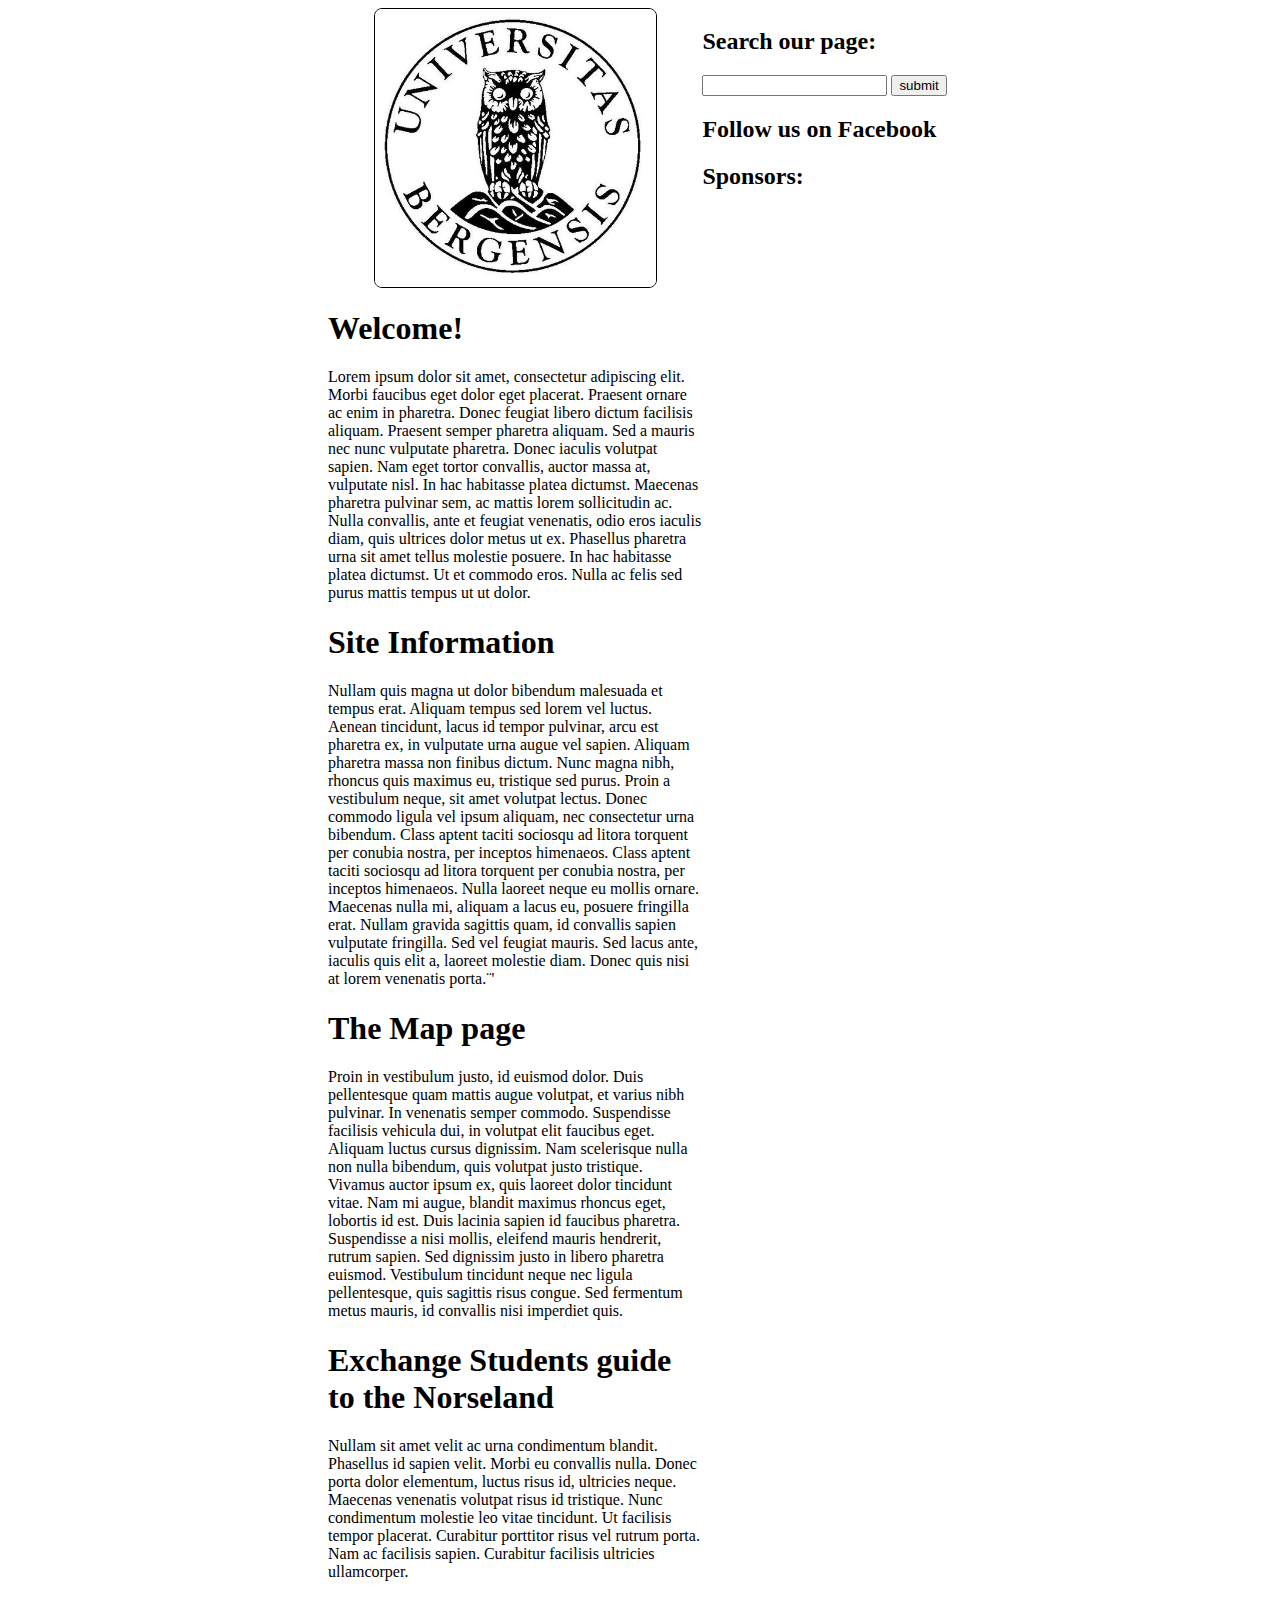
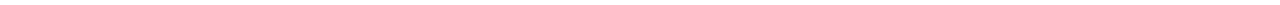
==== index.html @ 0bad4dc5 "Merge pull request #3 from CalusV/SkeletonPartTwo" ====
<!-- Index frontpage for Bergensproject. This site is for exchange students
trying to establish them selv in Norway -->
<!Doctype HTML>
<html lang="en">
  <head>
    <title>Welcome</title>
    <meta charset="utf-8">
    <meta name="viewport" content="width = device-width, initial-scale=1.0">
    <link rel="stylesheet" href="css/style.css">
    <script src="js/script.js"></script>
  </head>
  <body>
    <header class="site">
      <!-- Her bør innholdet være den samme for hver side.
            - Topp
            - Navigation bar
          -->

    </header>
    <main>
      <!-- Structural design by Roy H. Jenssen
          Her endres innholdet avhengig av hvilken side man er på.-->
      <div class="frontpage">
        <section class="information">
          <section class="front-picture">
            <img class="img" src="img/locationImages/uib.jpg" alt="University of Bergen">
          </section>
          <section class="main-text-body">
            <h1>Welcome!</h1>
            <p>
              Lorem ipsum dolor sit amet, consectetur adipiscing elit. Morbi faucibus eget dolor eget placerat. Praesent ornare ac enim in pharetra. Donec feugiat libero dictum facilisis aliquam. Praesent semper pharetra aliquam. Sed a mauris nec nunc vulputate pharetra. Donec iaculis volutpat sapien. Nam eget tortor convallis, auctor massa at, vulputate nisl. In hac habitasse platea dictumst. Maecenas pharetra pulvinar sem, ac mattis lorem sollicitudin ac. Nulla convallis, ante et feugiat venenatis, odio eros iaculis diam, quis ultrices dolor metus ut ex. Phasellus pharetra urna sit amet tellus molestie posuere. In hac habitasse platea dictumst. Ut et commodo eros. Nulla ac felis sed purus mattis tempus ut ut dolor.
            </p>
            <h1>Site Information</h1>
            <p>
              Nullam quis magna ut dolor bibendum malesuada et tempus erat. Aliquam tempus sed lorem vel luctus. Aenean tincidunt, lacus id tempor pulvinar, arcu est pharetra ex, in vulputate urna augue vel sapien. Aliquam pharetra massa non finibus dictum. Nunc magna nibh, rhoncus quis maximus eu, tristique sed purus. Proin a vestibulum neque, sit amet volutpat lectus. Donec commodo ligula vel ipsum aliquam, nec consectetur urna bibendum. Class aptent taciti sociosqu ad litora torquent per conubia nostra, per inceptos himenaeos. Class aptent taciti sociosqu ad litora torquent per conubia nostra, per inceptos himenaeos. Nulla laoreet neque eu mollis ornare. Maecenas nulla mi, aliquam a lacus eu, posuere fringilla erat. Nullam gravida sagittis quam, id convallis sapien vulputate fringilla. Sed vel feugiat mauris. Sed lacus ante, iaculis quis elit a, laoreet molestie diam. Donec quis nisi at lorem venenatis porta.¨'
            </p>
            <h1>The Map page</h1>
            <p>
              Proin in vestibulum justo, id euismod dolor. Duis pellentesque quam mattis augue volutpat, et varius nibh pulvinar. In venenatis semper commodo. Suspendisse facilisis vehicula dui, in volutpat elit faucibus eget. Aliquam luctus cursus dignissim. Nam scelerisque nulla non nulla bibendum, quis volutpat justo tristique. Vivamus auctor ipsum ex, quis laoreet dolor tincidunt vitae. Nam mi augue, blandit maximus rhoncus eget, lobortis id est. Duis lacinia sapien id faucibus pharetra. Suspendisse a nisi mollis, eleifend mauris hendrerit, rutrum sapien. Sed dignissim justo in libero pharetra euismod. Vestibulum tincidunt neque nec ligula pellentesque, quis sagittis risus congue. Sed fermentum metus mauris, id convallis nisi imperdiet quis.
            </p>
            <h1>Exchange Students guide to the Norseland</h1>
            <p>
              Nullam sit amet velit ac urna condimentum blandit. Phasellus id sapien velit. Morbi eu convallis nulla. Donec porta dolor elementum, luctus risus id, ultricies neque. Maecenas venenatis volutpat risus id tristique. Nunc condimentum molestie leo vitae tincidunt. Ut facilisis tempor placerat. Curabitur porttitor risus vel rutrum porta. Nam ac facilisis sapien. Curabitur facilisis ultricies ullamcorper.
            </p>
          </section>
        </section>
        <section class="interactivity">
          <h2>Search our page:</h2>
          <form action="">
            <input type="text" name="searchQuery">
            <input type="submit" value="submit">
          </form>
          <h2>Follow us on Facebook</h2>
          <h2>Sponsors:</h2>
        </section>
      </div>
    </main>
    <footer>
      <!-- Her bør innholdet være den samme for hver side.
        - Navn på prosjektmedarbeidere
        -

      -->

    </footer>
  </body>
</html>
---- css/style.css ----
/**
* MAIN PAGE Structure
* RHJ -
*/
html{
  margin: 0 25% 0 25%;

}

main{
  display: flex;
  flex-direction: column;

}
/**
* FRONT PAGE
* RHJ -
*/
.frontpage {
  display:flex;
}

.information {
  width: 60%;
}

.interactivity {

}

/**
* MAP PAGE
* RHJ -
*/
.mapDescription {
  margin: 5px;
}

.dropdown-menu {
  width: 100%;
  margin: 5px;
  border: 1px solid;
}

.location {
  margin: 5px;
  max-width: 100%;
  border: 1px solid;
  border-radius: 8px;
  display: flex;
  background-color: darkgrey;
}
.location-image {
  flex: 0.5 0 auto;
  width: 25%;
  margin: 5px;
  border: 1px solid;
  border-radius: 8px;
  padding: 5px;
  background-color: lightgrey;
}

.img {
  display: block;
  margin-left: auto;
  margin-right: auto;
  width: 75%;
  height: auto;
  border-radius: 8px;
  border: 1px solid;
}

.location-info {
  flex: 1 0 auto;
  width: 50%;
  margin: 5px;
  border: 1px solid;
  border-radius: 8px;
  padding: 5px;
  background-color: lightgrey;
}

.location-button {
  align-self: center;
  flex: 0.5 0 auto;
}
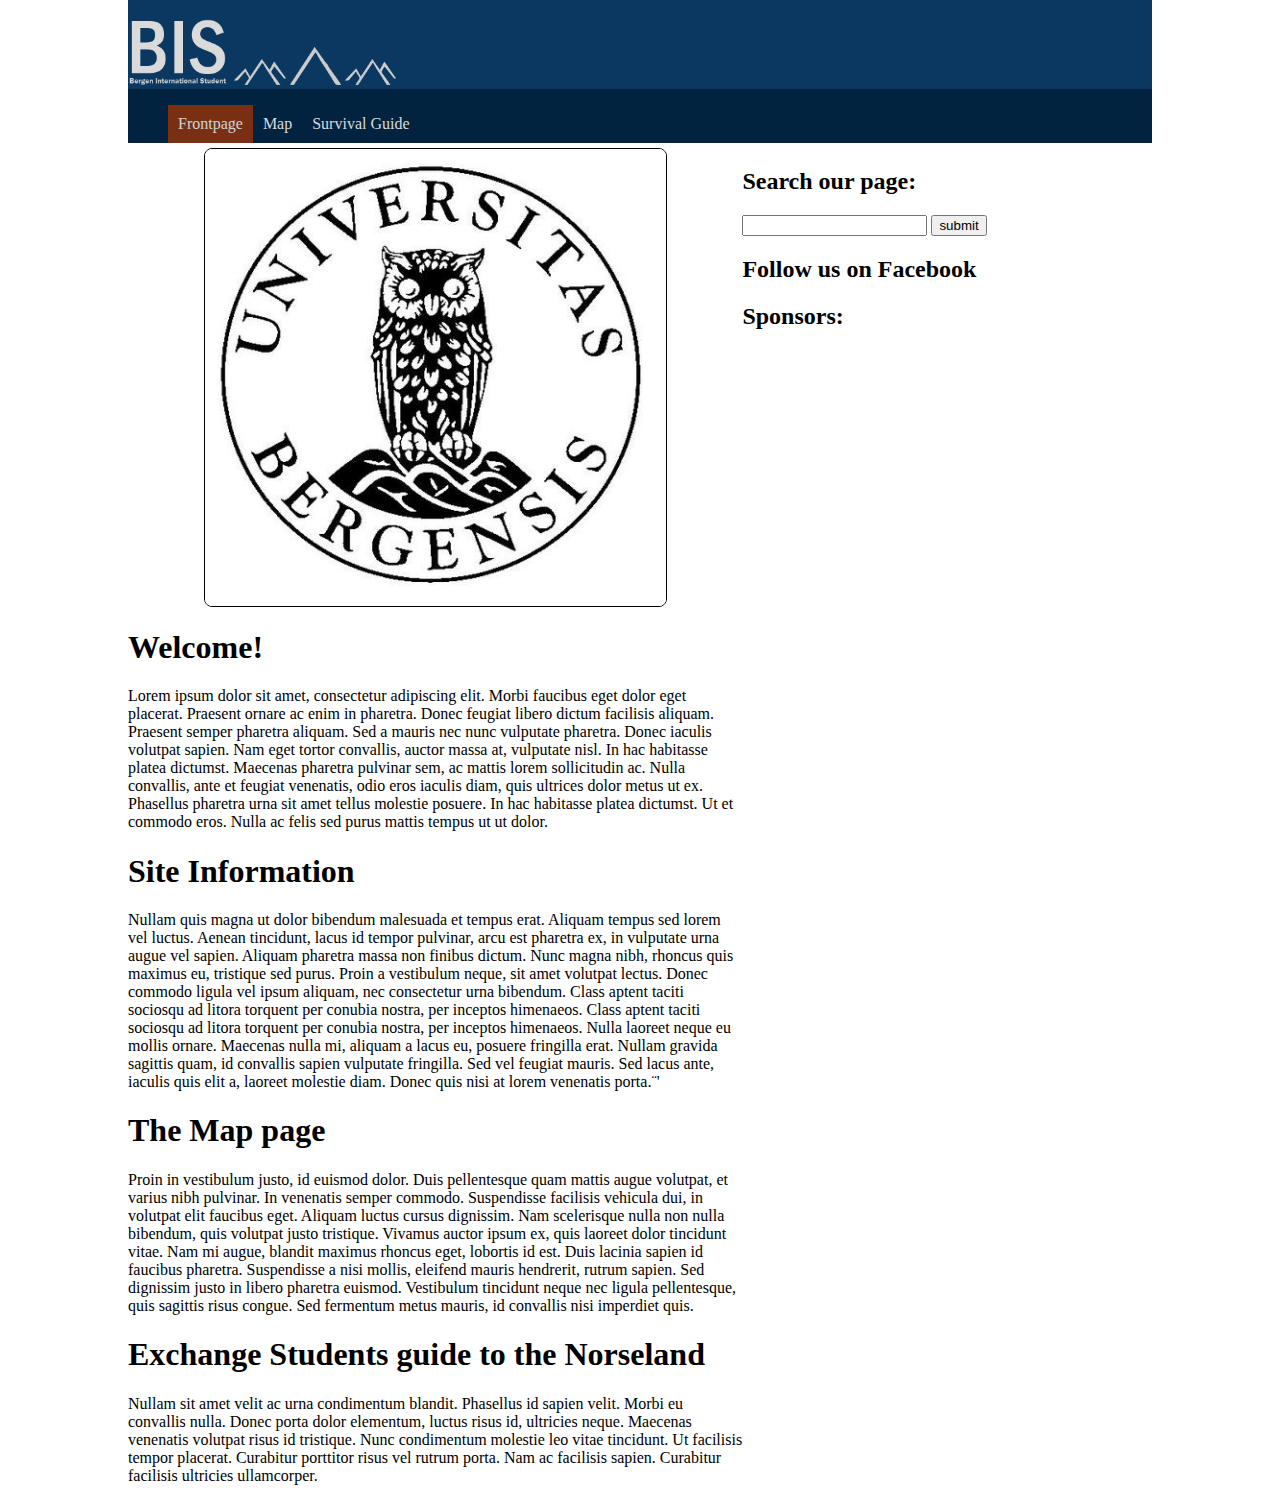
==== commit 4129ec53: "Her er så langt jeg har kommet med headeren. Jeg sliter med at boksene ikke går helt ut i kanten på " ====
--- a/index.html
+++ b/index.html
@@ -10,12 +10,21 @@
     <script src="js/script.js"></script>
   </head>
   <body>
+    <!--Header NG-->
     <header class="site">
-      <!-- Her bør innholdet være den samme for hver side.
-            - Topp
-            - Navigation bar
-          -->
-
+      <img src="img/logo/logo.png" alt="Bergen International Student" id="logo">
+       <img src="img/logo/fjellene.png"  id="fjell">
+       <img src="img/logo/fjellet.png"  id="fjell">
+       <img src="img/logo/fjellene.png"  id="fjell">
+       <br>
+       <!--Den linken som er aktiv her har en klasse som gjør at den lyser opp i headeren-->
+       <nav class="nav">
+          <ul id="ul">
+            <li id="li"><a class="active" href="index.html">Frontpage</a></li>
+            <li id="li"><a href="map.html">Map</a></li>
+            <li id="li"><a href="survival.html">Survival Guide</a></li>
+          </ul>
+      </nav>
     </header>
     <main>
       <!-- Structural design by Roy H. Jenssen
--- a/css/style.css
+++ b/css/style.css
@@ -1,16 +1,71 @@
+/**
+*These are the colors we use
+*#0B3861 header
+*/
+
 /**
 * MAIN PAGE Structure
 * RHJ -
 */
-html{
-  margin: 0 25% 0 25%;
-
-}
 
 main{
   display: flex;
   flex-direction: column;
+  background-color: white;
 
+}
+body{
+    margin: 0 10% 0 10%;
+  /**background-color: #0B3861;**/
+}
+/**
+*header
+NG
+**/
+header{
+  background-color: #0B3861;
+  width:100%;
+  top: 0;
+  margin-bottom: 5px;
+}
+.nav{
+  background-color: #022340;
+  width:100%;
+  margin: 0;
+  padding:0;
+  overflow:hidden;
+
+}
+.nav a{
+  text-align: center;
+  transition: all 0.3s ease;
+  color: #dadad9;
+  text-decoration:none;
+  padding:10px;
+  display: block;
+}
+.nav a:hover{
+  background-color: #963307;
+  color: white;
+  text-decoration: none;
+}
+.nav a.active{
+  background-color: #963307;
+  color: white;
+  text-decoration: none;
+  opacity: 0.8;
+}
+#ul{
+  list-style-type: none;
+}
+#li{
+  float: left;
+}
+#logo{
+  width:10%;
+}
+#fjell{
+  width:5%;
 }
 /**
 * FRONT PAGE
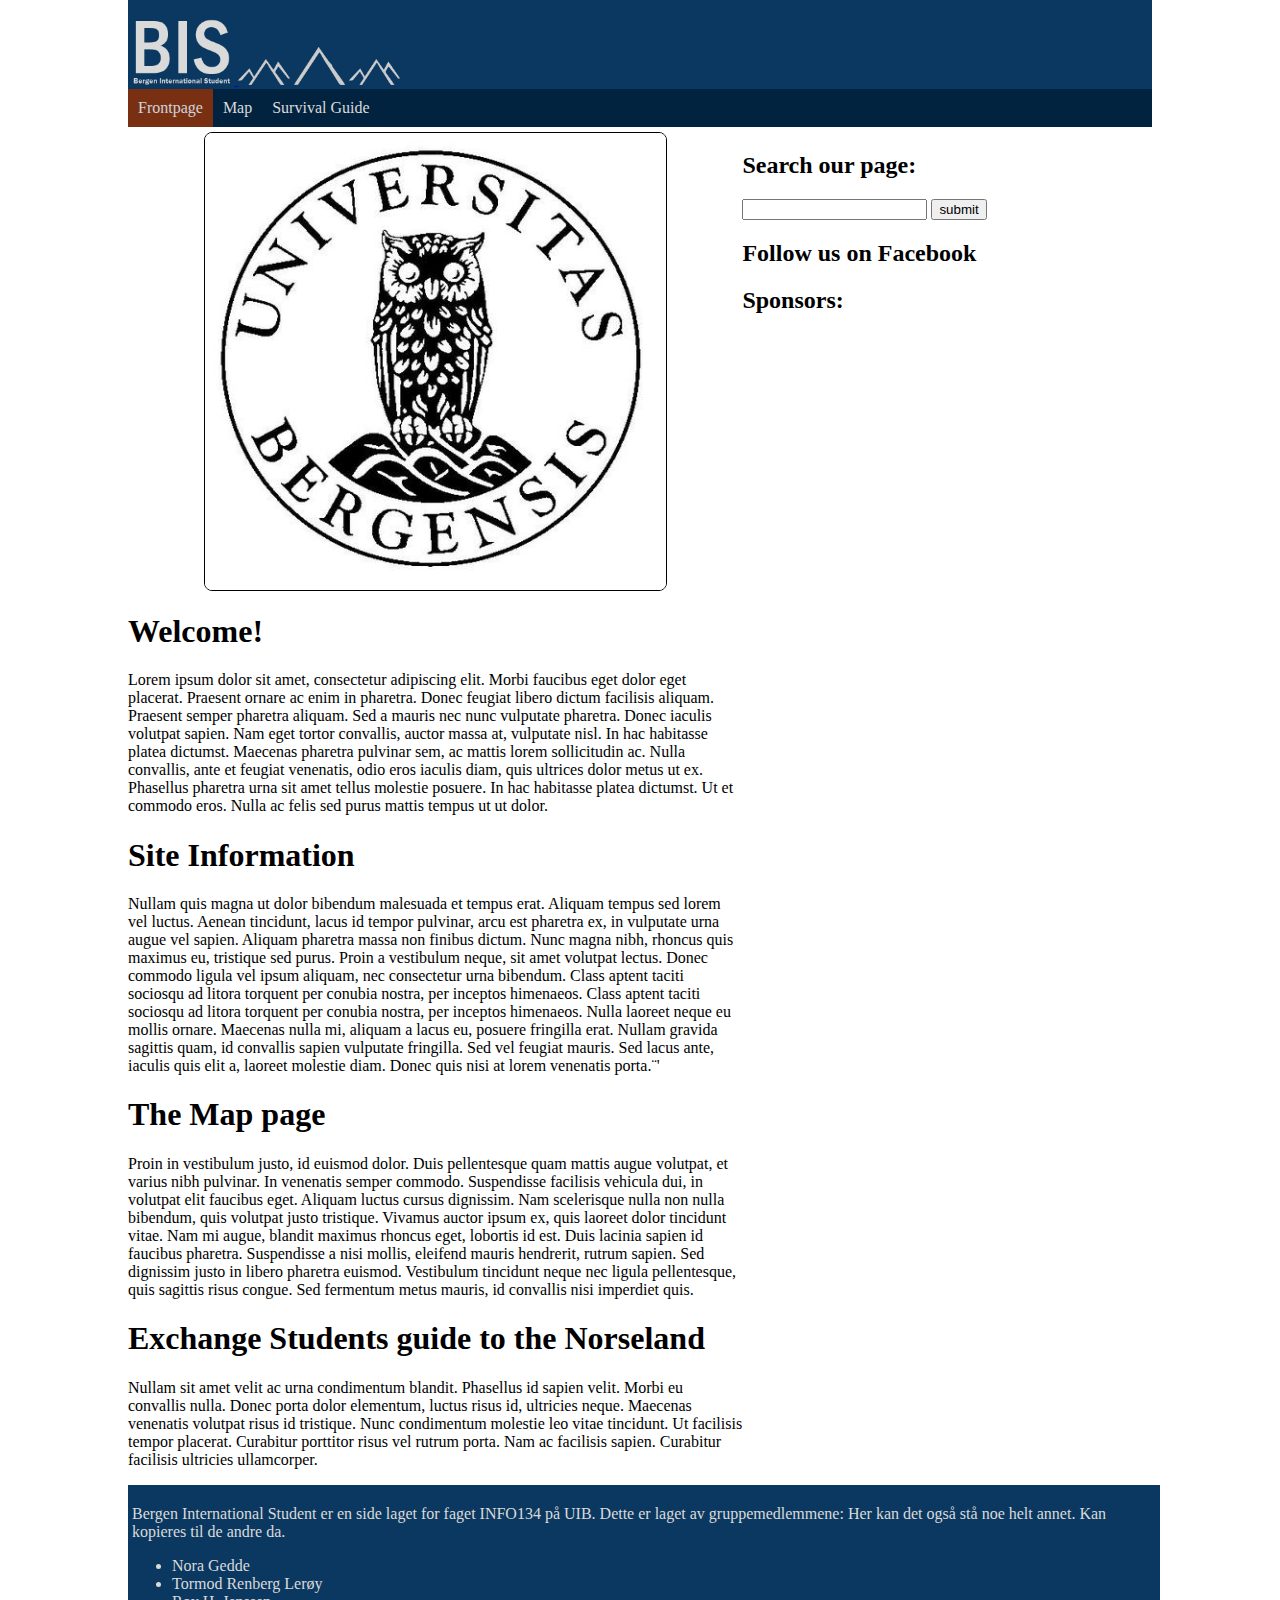
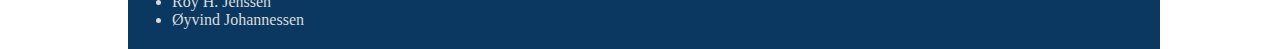
==== commit 450cc6d6: "Lagd en veldig enkel footer bare så vi har den og flyttet logoen en smule til høyre." ====
--- a/index.html
+++ b/index.html
@@ -12,7 +12,9 @@
   <body>
     <!--Header NG-->
     <header class="site">
-      <img src="img/logo/logo.png" alt="Bergen International Student" id="logo">
+      <a href="index.html">
+          <img src="img/logo/logo.png" alt="Bergen International Student" id="logo">
+      </a>
        <img src="img/logo/fjellene.png"  id="fjell">
        <img src="img/logo/fjellet.png"  id="fjell">
        <img src="img/logo/fjellene.png"  id="fjell">
@@ -65,12 +67,20 @@
       </div>
     </main>
     <footer>
-      <!-- Her bør innholdet være den samme for hver side.
-        - Navn på prosjektmedarbeidere
-        -
-
-      -->
-
+      <p>
+        Bergen International Student er en side laget for faget INFO134 på UIB.
+        Dette er laget av gruppemedlemmene:
+        Her kan det også stå noe helt annet.
+        Kan kopieres til de andre da. 
+      </p>
+      <p>
+        <ul>
+            <li>Nora Gedde </li>
+            <li>Tormod Renberg Lerøy</li>
+            <li>Roy H. Jenssen</li>
+            <li>Øyvind Johannessen</li>
+        </ul>
+      </p>
     </footer>
   </body>
 </html>
--- a/css/style.css
+++ b/css/style.css
@@ -25,7 +25,6 @@
 header{
   background-color: #0B3861;
   width:100%;
-  top: 0;
   margin-bottom: 5px;
 }
 .nav{
@@ -43,6 +42,7 @@
   text-decoration:none;
   padding:10px;
   display: block;
+  margin: 0;
 }
 .nav a:hover{
   background-color: #963307;
@@ -57,15 +57,28 @@
 }
 #ul{
   list-style-type: none;
+  float: left;
+  margin: 0;
+  padding: 0;
 }
 #li{
   float: left;
 }
 #logo{
   width:10%;
+  padding-left: 4px;
 }
 #fjell{
   width:5%;
+}
+/**footer
+*NG
+**/
+footer{
+  width:100%;
+  background-color: #0B3861;
+  color:#dadad9;
+  padding:4px;
 }
 /**
 * FRONT PAGE
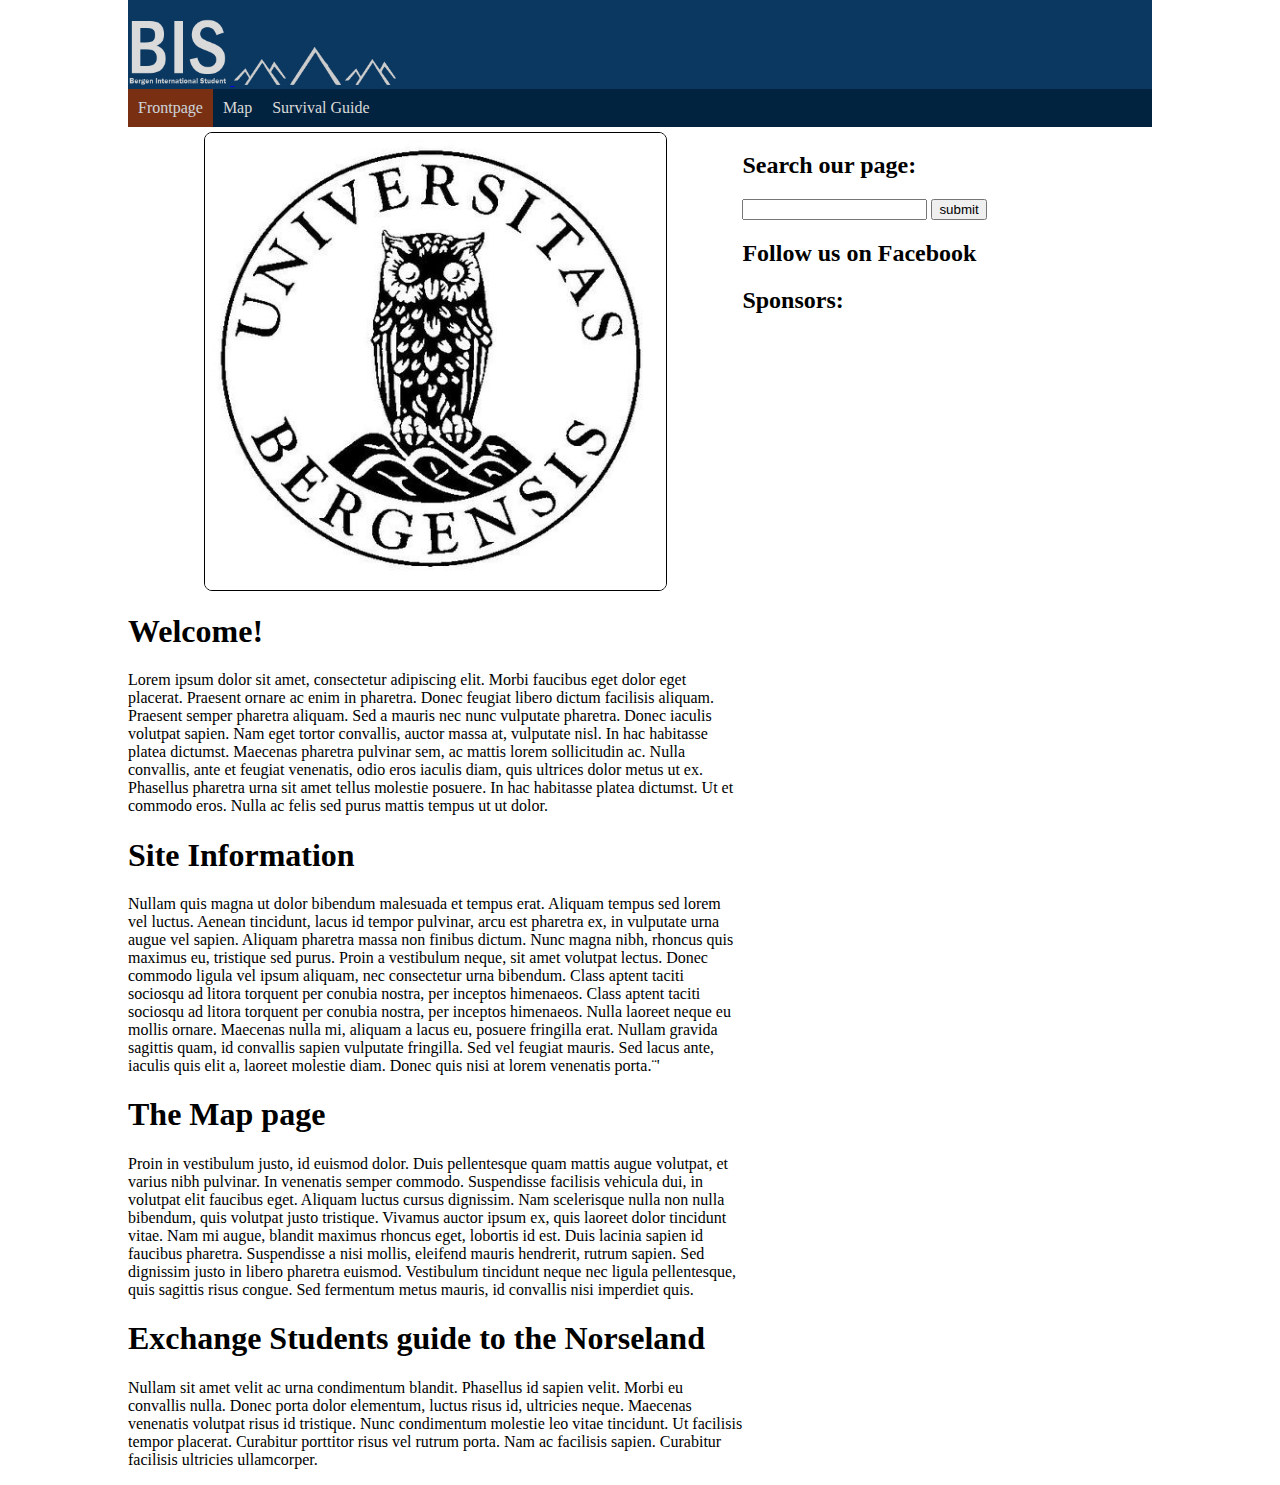
==== commit 066af820: "Merge pull request #5 from CalusV/header" ====
--- a/index.html
+++ b/index.html
@@ -67,20 +67,12 @@
       </div>
     </main>
     <footer>
-      <p>
-        Bergen International Student er en side laget for faget INFO134 på UIB.
-        Dette er laget av gruppemedlemmene:
-        Her kan det også stå noe helt annet.
-        Kan kopieres til de andre da. 
-      </p>
-      <p>
-        <ul>
-            <li>Nora Gedde </li>
-            <li>Tormod Renberg Lerøy</li>
-            <li>Roy H. Jenssen</li>
-            <li>Øyvind Johannessen</li>
-        </ul>
-      </p>
+      <!-- Her bør innholdet være den samme for hver side.
+        - Navn på prosjektmedarbeidere
+        -
+
+      -->
+
     </footer>
   </body>
 </html>
--- a/css/style.css
+++ b/css/style.css
@@ -66,19 +66,9 @@
 }
 #logo{
   width:10%;
-  padding-left: 4px;
 }
 #fjell{
   width:5%;
-}
-/**footer
-*NG
-**/
-footer{
-  width:100%;
-  background-color: #0B3861;
-  color:#dadad9;
-  padding:4px;
 }
 /**
 * FRONT PAGE
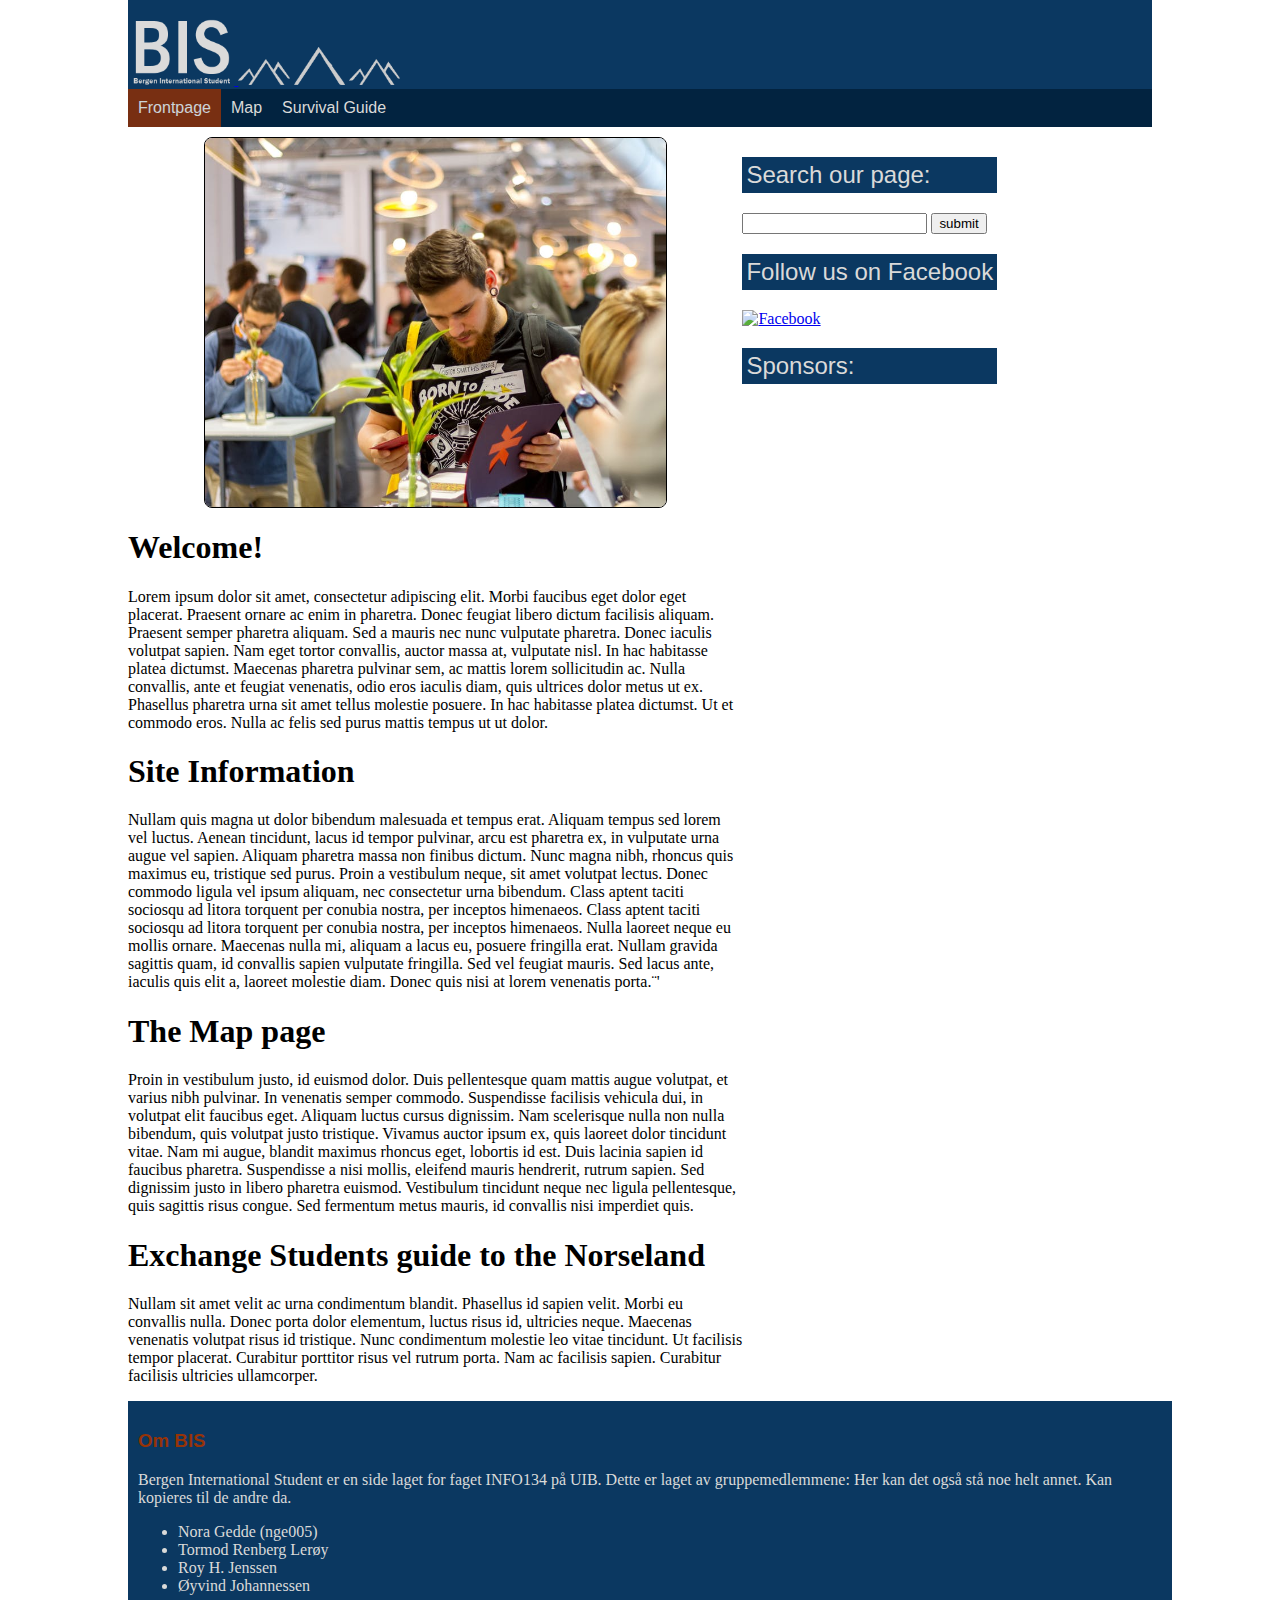
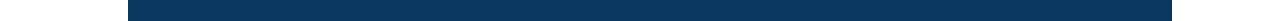
==== commit 42163a39: "Add files via upload" ====
--- a/index.html
+++ b/index.html
@@ -6,7 +6,9 @@
     <title>Welcome</title>
     <meta charset="utf-8">
     <meta name="viewport" content="width = device-width, initial-scale=1.0">
-    <link rel="stylesheet" href="css/style.css">
+    <link rel="stylesheet" href="css/styledefault.css" media="">
+    <link rel="stylesheet" href="css/stylebig.css" media="only screen  and (min-width : 1824px)">
+    <link rel="stylesheet" href="css/stylesmall.css" media="only screen and (min-device-width : 320px) and (max-device-width : 480px)">
     <script src="js/script.js"></script>
   </head>
   <body>
@@ -34,7 +36,7 @@
       <div class="frontpage">
         <section class="information">
           <section class="front-picture">
-            <img class="img" src="img/locationImages/uib.jpg" alt="University of Bergen">
+            <img class="img" src="img/siteImages/student.jpeg" alt="Happy Student" >
           </section>
           <section class="main-text-body">
             <h1>Welcome!</h1>
@@ -56,23 +58,35 @@
           </section>
         </section>
         <section class="interactivity">
-          <h2>Search our page:</h2>
+          <h2 class="interactiveHeader">Search our page:</h2>
           <form action="">
             <input type="text" name="searchQuery">
             <input type="submit" value="submit">
           </form>
-          <h2>Follow us on Facebook</h2>
-          <h2>Sponsors:</h2>
+          <h2 class="interactiveHeader">Follow us on Facebook</h2>
+          <a href="https://www.facebook.com/groups/187907191801247/?source=create_flow" target="_blank">
+            <img src="https://images.sftcdn.net/images/t_optimized,f_auto/p/8a6eafba-96d2-11e6-b334-00163ec9f5fa/77332936/facebook-logo.png" alt="Facebook" id="facebook">
+          </a>
+          <h2 class="interactiveHeader">Sponsors:</h2>
         </section>
       </div>
     </main>
     <footer>
-      <!-- Her bør innholdet være den samme for hver side.
-        - Navn på prosjektmedarbeidere
-        -
-
-      -->
-
+      <h3 id="footer_overskrift">Om BIS</h3>
+      <p>
+        Bergen International Student er en side laget for faget INFO134 på UIB.
+        Dette er laget av gruppemedlemmene:
+        Her kan det også stå noe helt annet.
+        Kan kopieres til de andre da.
+      </p>
+      <p>
+        <ul>
+            <li>Nora Gedde (nge005)</li>
+            <li>Tormod Renberg Lerøy</li>
+            <li>Roy H. Jenssen</li>
+            <li>Øyvind Johannessen</li>
+        </ul>
+      </p>
     </footer>
   </body>
 </html>
--- a/css/styledefault.css
+++ b/css/styledefault.css
@@ -0,0 +1,180 @@
+/**
+*These are the colors we use
+*#0B3861 header lyser
+*navigation bar blå #022340
+*hover oransje: #963307
+*font farge #dadad9
+*/
+
+/**
+* MAIN PAGE Structure
+* RHJ -
+*/
+
+main{
+  display: flex;
+  flex-direction: column;
+  background-color: white;
+
+}
+body{
+    margin: 0 10% 0 10%;
+  /**background-color: #0B3861;**/
+}
+
+/**
+*header
+NG
+**/
+header{
+  background-color: #0B3861;
+  width:100%;
+  margin-bottom: 10px;
+}
+.nav{
+  background-color: #022340;
+  width:100%;
+  margin: 0;
+  padding:0;
+  overflow:hidden;
+  font-family: sans-serif;
+
+}
+.nav a{
+  text-align: center;
+  transition: all 0.3s ease;
+  color: #dadad9;
+  text-decoration:none;
+  padding:10px;
+  display: block;
+  margin: 0;
+}
+.nav a:hover{
+  background-color: #963307;
+  color: white;
+  text-decoration: none;
+}
+.nav a.active{
+  background-color: #963307;
+  color: white;
+  text-decoration: none;
+  opacity: 0.8;
+}
+#ul{
+  list-style-type: none;
+  float: left;
+  margin: 0;
+  padding: 0;
+}
+#li{
+  float: left;
+}
+#logo{
+  width:10%;
+  padding-left: 4px;
+}
+#fjell{
+  width:5%;
+}
+/**footer
+*NG
+**/
+footer{
+  width:100%;
+  background-color: #0B3861;
+  color:#dadad9;
+  padding:10px;
+}
+#footer_overskrift{
+  color:#963307;
+  font-family: sans-serif;
+}
+/**
+* FRONT PAGE
+* RHJ -
+*/
+.frontpage {
+  display:flex;
+}
+
+.front-picture {
+  max-width: 100%;
+}
+
+.information {
+  width: 60%;
+}
+
+.interactivity {
+  float: right;
+  margin:0;
+  padding:0;
+
+}
+#facebook{
+  width:30%;
+}
+.interactiveHeader{
+    display:block;
+  background-color: #0B3861;
+  color:#dadad9;
+  padding:4px;
+  font-family: sans-serif;
+  font-weight:lighter;
+}
+/**
+* MAP PAGE
+* RHJ -
+*/
+.mapDescription {
+  margin: 5px;
+}
+
+.dropdown-menu {
+  width: 100%;
+  margin: 5px;
+  border: 1px solid;
+}
+
+.location {
+  margin: 5px;
+  max-width: 100%;
+  border: 1px solid;
+  border-radius: 8px;
+  display: flex;
+  background-color: darkgrey;
+}
+.location-image {
+  flex: 0.5 0 auto;
+  width: 25%;
+  margin: 5px;
+  border: 1px solid;
+  border-radius: 8px;
+  padding: 5px;
+  background-color: lightgrey;
+}
+
+.img {
+  display: block;
+  margin-left: auto;
+  margin-right: auto;
+  width: 75%;
+  height: auto;
+  border-radius: 8px;
+  border: 1px solid;
+}
+
+.location-info {
+  flex: 1 0 auto;
+  width: 50%;
+  margin: 5px;
+  border: 1px solid;
+  border-radius: 8px;
+  padding: 5px;
+  background-color: lightgrey;
+}
+
+.location-button {
+  align-self: center;
+  flex: 0.5 0 auto;
+}
--- a/css/stylebig.css
+++ b/css/stylebig.css
@@ -0,0 +1,175 @@
+/**
+*These are the colors we use
+*#0B3861 header lyser
+*navigation bar blå #022340
+*hover oransje: #963307
+*font farge #dadad9
+*/
+
+/**
+* MAIN PAGE Structure
+* RHJ -
+*/
+
+main{
+  display: flex;
+  flex-direction: column;
+  background-color: white;
+
+}
+body{
+    margin: 0 25% 0 25%;
+  /**background-color: #0B3861;**/
+}
+/**
+*header
+NG
+**/
+header{
+  background-color: #0B3861;
+  width:100%;
+  margin-bottom: 10px;
+}
+.nav{
+  background-color: #022340;
+  width:100%;
+  margin: 0;
+  padding:0;
+  overflow:hidden;
+  font-family: sans-serif;
+
+}
+.nav a{
+  text-align: center;
+  transition: all 0.3s ease;
+  color: #dadad9;
+  text-decoration:none;
+  padding:10px;
+  display: block;
+  margin: 0;
+}
+.nav a:hover{
+  background-color: #963307;
+  color: white;
+  text-decoration: none;
+}
+.nav a.active{
+  background-color: #963307;
+  color: white;
+  text-decoration: none;
+  opacity: 0.8;
+}
+#ul{
+  list-style-type: none;
+  float: left;
+  margin: 0;
+  padding: 0;
+}
+#li{
+  float: left;
+}
+#logo{
+  width:10%;
+  padding-left: 4px;
+}
+#fjell{
+  width:5%;
+}
+/**footer
+*NG
+**/
+footer{
+  width:100%;
+  background-color: #0B3861;
+  color:#dadad9;
+  padding:10px;
+}
+#footer_overskrift{
+  color:#963307;
+  font-family: sans-serif;
+}
+/**
+* FRONT PAGE
+* RHJ -
+*/
+.frontpage {
+  display:flex;
+}
+
+.information {
+  width: 60%;
+}
+
+.interactivity {
+  float: right;
+  margin:0;
+  padding:0;
+
+}
+#facebook{
+  width:30%;
+}
+#search{
+  display:block;
+  background-color: #0B3861;
+  color:#dadad9;
+  padding:4px;
+  font-family: sans-serif;
+  font-weight:lighter;
+}
+/**
+* MAP PAGE
+* RHJ -
+*/
+.mapDescription {
+  margin: 5px;
+}
+
+.dropdown-menu {
+  width: 100%;
+  margin: 5px;
+  border: 1px solid;
+}
+
+.location {
+  margin: 5px;
+  max-width: 100%;
+  border: 1px solid;
+  border-radius: 8px;
+  display: flex;
+  background-color: darkgrey;
+}
+.location-image {
+  flex: 0.5 0 auto;
+  width: 25%;
+  margin: 5px;
+  border: 1px solid;
+  border-radius: 8px;
+  padding: 5px;
+  background-color: lightgrey;
+}
+
+.img {
+  display: block;
+  margin-left: auto;
+  margin-right: auto;
+  width: 75%;
+  height: auto;
+  border-radius: 8px;
+  border: 1px solid;
+}
+
+.location-info {
+  flex: 1 0 auto;
+  width: 50%;
+  margin: 5px;
+  border: 1px solid;
+  border-radius: 8px;
+  padding: 5px;
+  background-color: lightgrey;
+}
+
+.location-button {
+  align-self: center;
+  flex: 0.5 0 auto;
+}
--- a/css/stylesmall.css
+++ b/css/stylesmall.css
@@ -0,0 +1,176 @@
+/**
+*These are the colors we use
+*#0B3861 header lyser
+*navigation bar blå #022340
+*hover oransje: #963307
+*font farge #dadad9
+*/
+
+/**
+* MAIN PAGE Structure
+* RHJ -
+*/
+
+main{
+  display: flex;
+  flex-direction: column;
+  background-color: white;
+
+}
+body{
+    margin: 0 5% 0 5%;
+  /**background-color: #0B3861;**/
+}
+/**
+*header
+NG
+**/
+header{
+  background-color: #0B3861;
+  width:100%;
+  margin-bottom: 10px;
+}
+.nav{
+  background-color: #022340;
+  width:100%;
+  margin: 0;
+  padding:0;
+  overflow:hidden;
+  font-family: sans-serif;
+
+}
+.nav a{
+  text-align: center;
+  transition: all 0.3s ease;
+  color: #dadad9;
+  text-decoration:none;
+  padding:10px;
+  display: block;
+  margin: 0;
+}
+.nav a:hover{
+  background-color: #963307;
+  color: white;
+  text-decoration: none;
+}
+.nav a.active{
+  background-color: #963307;
+  color: white;
+  text-decoration: none;
+  opacity: 0.8;
+}
+#ul{
+  list-style-type: none;
+  float: left;
+  margin: 0;
+  padding: 0;
+}
+#li{
+  float: left;
+}
+#logo{
+  width:30%;
+  padding-left: 4px;
+}
+#fjell{
+  width:20%;
+}
+/**footer
+*NG
+**/
+footer{
+  width:100%;
+  background-color: #0B3861;
+  color:#dadad9;
+  padding:10px;
+}
+#footer_overskrift{
+  color:#963307;
+  font-family: sans-serif;
+}
+/**
+* FRONT PAGE
+* RHJ -
+*/
+.frontpage {
+  display:flex;
+  flex-direction: column;
+}
+
+.information {
+  width: auto;
+}
+
+.interactivity {
+  float: right;
+  margin:0;
+  padding:0;
+
+}
+#facebook{
+ width:20%;
+}
+#search{
+  display:block;
+  background-color: #0B3861;
+  color:#dadad9;
+  padding:4px;
+  font-family: sans-serif;
+  font-weight:lighter;
+}
+/**
+* MAP PAGE
+* RHJ -
+*/
+.mapDescription {
+  margin: 5px;
+}
+
+.dropdown-menu {
+  width: 100%;
+  margin: 5px;
+  border: 1px solid;
+}
+
+.location {
+  margin: 5px;
+  max-width: 100%;
+  border: 1px solid;
+  border-radius: 8px;
+  display: flex;
+  background-color: darkgrey;
+}
+.location-image {
+  flex: 0.5 0 auto;
+  width: 25%;
+  margin: 5px;
+  border: 1px solid;
+  border-radius: 8px;
+  padding: 5px;
+  background-color: lightgrey;
+}
+
+.img {
+  display: block;
+  margin-left: auto;
+  margin-right: auto;
+  width: 75%;
+  height: auto;
+  border-radius: 8px;
+  border: 1px solid;
+}
+
+.location-info {
+  flex: 1 0 auto;
+  width: 50%;
+  margin: 5px;
+  border: 1px solid;
+  border-radius: 8px;
+  padding: 5px;
+  background-color: lightgrey;
+}
+
+.location-button {
+  align-self: center;
+  flex: 0.5 0 auto;
+}
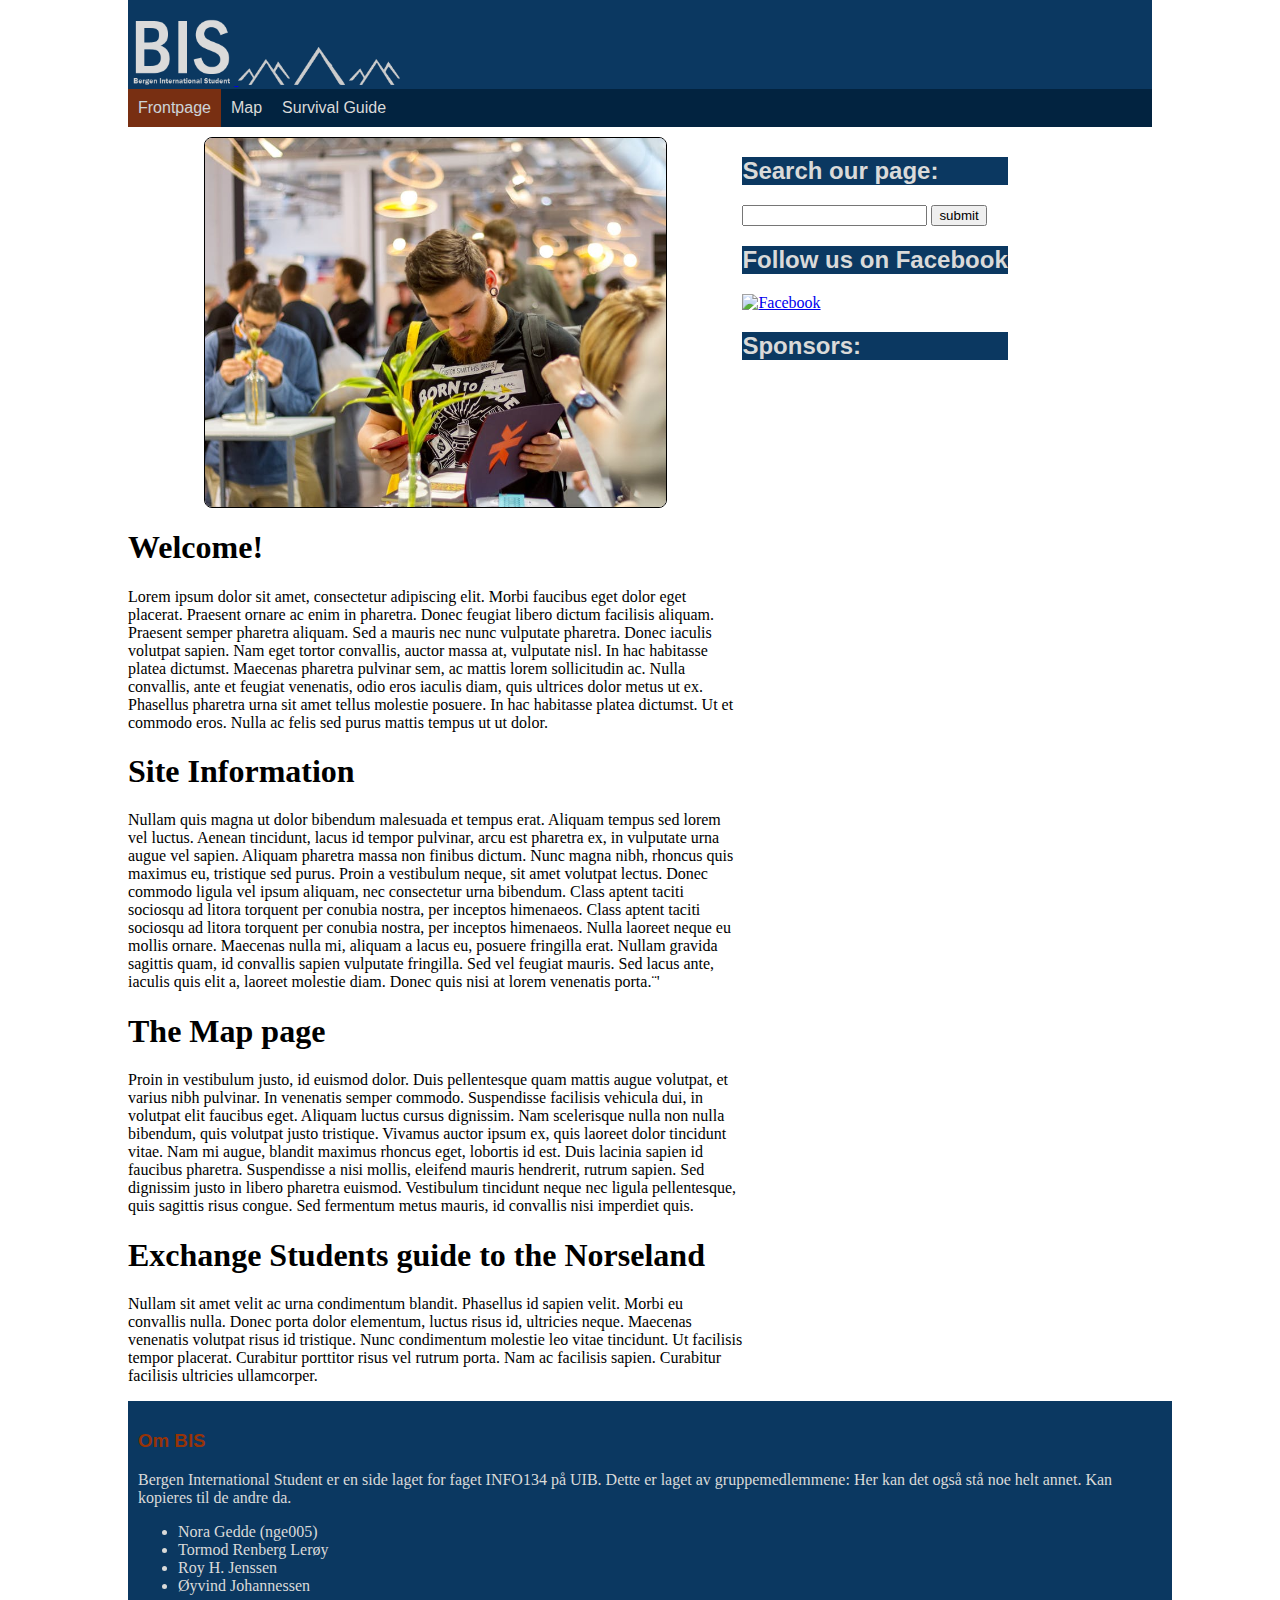
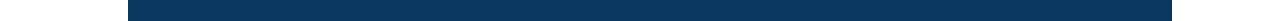
==== commit e3dd80a5: "enten er dette rot eller så er det fikset så må se" ====
--- a/index.html
+++ b/index.html
@@ -6,10 +6,10 @@
     <title>Welcome</title>
     <meta charset="utf-8">
     <meta name="viewport" content="width = device-width, initial-scale=1.0">
-    <link rel="stylesheet" href="css/styledefault.css" media="">
-    <link rel="stylesheet" href="css/stylebig.css" media="only screen  and (min-width : 1824px)">
-    <link rel="stylesheet" href="css/stylesmall.css" media="only screen and (min-device-width : 320px) and (max-device-width : 480px)">
+    <link rel="stylesheet" href="css/style.css">
     <script src="js/script.js"></script>
+    <script src="js/console.js"></script>
+    <link rel="icon" type="image/ico" href="img/logo/bis_xOP_icon.ico">
   </head>
   <body>
     <!--Header NG-->
@@ -23,10 +23,10 @@
        <br>
        <!--Den linken som er aktiv her har en klasse som gjør at den lyser opp i headeren-->
        <nav class="nav">
-          <ul id="ul">
-            <li id="li"><a class="active" href="index.html">Frontpage</a></li>
-            <li id="li"><a href="map.html">Map</a></li>
-            <li id="li"><a href="survival.html">Survival Guide</a></li>
+          <ul>
+            <li><a class="active" href="index.html">Frontpage</a></li>
+            <li><a href="map.html">Map</a></li>
+            <li><a href="survival.html">Survival Guide</a></li>
           </ul>
       </nav>
     </header>
@@ -58,16 +58,16 @@
           </section>
         </section>
         <section class="interactivity">
-          <h2 class="interactiveHeader">Search our page:</h2>
+          <h2 class="interactiveHeader search">Search our page:</h2>
           <form action="">
             <input type="text" name="searchQuery">
             <input type="submit" value="submit">
           </form>
-          <h2 class="interactiveHeader">Follow us on Facebook</h2>
+          <h2 class="interactiveHeader search">Follow us on Facebook</h2>
           <a href="https://www.facebook.com/groups/187907191801247/?source=create_flow" target="_blank">
             <img src="https://images.sftcdn.net/images/t_optimized,f_auto/p/8a6eafba-96d2-11e6-b334-00163ec9f5fa/77332936/facebook-logo.png" alt="Facebook" id="facebook">
           </a>
-          <h2 class="interactiveHeader">Sponsors:</h2>
+          <h2 class="interactiveHeader search">Sponsors:</h2>
         </section>
       </div>
     </main>
--- a/css/style.css
+++ b/css/style.css
@@ -0,0 +1,297 @@
+/**
+*These are the colors we use
+*#0B3861 header lyser
+*navigation bar blå #022340
+*hover oransje: #963307
+*font farge #dadad9
+*/
+
+/**
+* MAIN PAGE Structure
+* RHJ -
+*/
+
+main{
+  display: flex;
+  flex-direction: column;
+  background-color: white;
+
+}
+body{
+    margin: 0 10% 0 10%;
+  /**background-color: #0B3861;**/
+}
+
+/* Media screen for large screens - RHJ
+  - More white space required for large screen.
+*/
+@media (min-width : 1824px) {
+  body{
+      margin: 0 25% 0 25%;
+  }
+}
+/* Media screen for small screens - RHJ
+  - Much white space is unnecessary on phone
+*/
+@media (min-width : 320px) and (max-width : 480px) {
+  body{
+      margin: 0 5% 0 5%;
+  }
+}
+
+/**
+*header
+NG
+**/
+header{
+  background-color: #0B3861;
+  width:100%;
+  margin-bottom: 10px;
+}
+header ul{
+  list-style-type: none;
+  float: left;
+  margin: 0;
+  padding: 0;
+}
+header li{
+  float: left;
+}
+.nav{
+  background-color: #022340;
+  width:100%;
+  margin: 0;
+  padding:0;
+  overflow:hidden;
+  font-family: sans-serif;
+
+}
+.nav a{
+  text-align: center;
+  transition: all 0.3s ease;
+  color: #dadad9;
+  text-decoration:none;
+  padding:10px;
+  display: block;
+  margin: 0;
+}
+.nav a:hover{
+  background-color: #963307;
+  color: white;
+  text-decoration: none;
+}
+.nav a.active{
+  background-color: #963307;
+  color: white;
+  text-decoration: none;
+  opacity: 0.8;
+}
+#logo{
+  width:10%;
+  padding-left: 4px;
+}
+#fjell{
+  width:5%;
+}
+.search{
+  display: block;
+  color:#dadad9;
+  background-color: #0B3861;
+  font-family: sans-serif;
+
+}
+/* Media screen for small screens - RHJ
+  - Make logo much bigger on phone screens
+*/
+@media (min-width : 320px) and (max-width : 480px) {
+  #logo{
+    width:30%;
+    padding-left: 4px;
+  }
+  #fjell{
+    width:20%;
+  }
+}
+/**footer
+*NG
+**/
+footer{
+  width:100%;
+  background-color: #0B3861;
+  color:#dadad9;
+  padding:10px;
+}
+#footer_overskrift{
+  color:#963307;
+  font-family: sans-serif;
+}
+/**
+* FRONT PAGE
+* RHJ -
+*/
+.frontpage {
+  display:flex;
+}
+/* Media screen for small screens - RHJ
+  - Move to a column display on phones to prevent cramped space
+*/
+@media (min-width : 320px) and (max-width : 480px) {
+  .frontpage {
+    display:flex;
+    flex-direction: column;
+  }
+}
+
+.front-picture {
+  max-width: 100%;
+}
+/* Media screen for large screens - RHJ
+  - Shrink front image on small screens.
+*/
+@media (min-width : 1824px) {
+  .front-picture {
+    max-width: 80%;
+  }
+}
+
+.information {
+  width: 60%;
+}
+/* Media screen for small screens - RHJ
+  - Make information section fill screen width
+*/
+@media (min-width : 320px) and (max-width : 480px) {
+  .information {
+    width: auto;
+  }
+}
+
+.interactivity {
+  float: right;
+  margin:0;
+  padding:0;
+
+}
+#facebook{
+  width:30%;
+}
+/* Media screen for small screens - RHJ
+  - Make Facebook logo smaller on phones.
+*/
+@media (min-width : 320px) and (max-width : 480px) {
+  #facebook{
+   width:20%;
+  }
+}
+
+.interactiveHeader{
+    display:block;
+.search{
+  display:block;
+  background-color: #0B3861;
+  color:#dadad9;
+  padding:4px;
+  font-family: sans-serif;
+  font-weight:lighter;
+}
+#facebook{
+  width:30%;
+}
+/**
+* MAP PAGE
+* RHJ -
+*/
+.mapDescription {
+  margin: 5px;
+}
+
+.top {
+  display: flex;
+  flex-direction: column;
+  align-items: center;
+  justify-content: center;
+}
+
+.dropdown-menu {
+  width: 100%;
+  margin: 5px;
+  border: 1px solid;
+}
+/* Media screen for large screens - RHJ
+
+ */
+@media (min-width : 1824px) {
+
+  }
+
+}
+/* Media screen for small screens - RHJ
+
+*/
+@media (min-width : 320px) and (max-width : 480px) {
+
+}
+
+.location {
+  margin: 5px;
+  max-width: 100%;
+  border: 1px solid;
+  border-radius: 8px;
+  display: flex;
+  background-color: darkgrey;
+}
+
+#drinking {
+  display: none;
+}
+
+#uib {
+  display: none;
+}
+
+#culture {
+  display: none;
+}
+
+#hikes {
+  display: none;
+}
+
+#stores {
+  display: none;
+}
+
+.location-image {
+  flex: 0.5 0 auto;
+  width: 25%;
+  margin: 5px;
+  border: 1px solid;
+  border-radius: 8px;
+  padding: 5px;
+  background-color: lightgrey;
+}
+
+.img {
+  display: block;
+  margin-left: auto;
+  margin-right: auto;
+  width: 75%;
+  height: auto;
+  border-radius: 8px;
+  border: 1px solid;
+}
+
+.location-info {
+  flex: 1 0 auto;
+  width: 50%;
+  margin: 5px;
+  border: 1px solid;
+  border-radius: 8px;
+  padding: 5px;
+  background-color: lightgrey;
+}
+
+.location-button {
+  align-self: center;
+  flex: 0.5 0 auto;
+}
